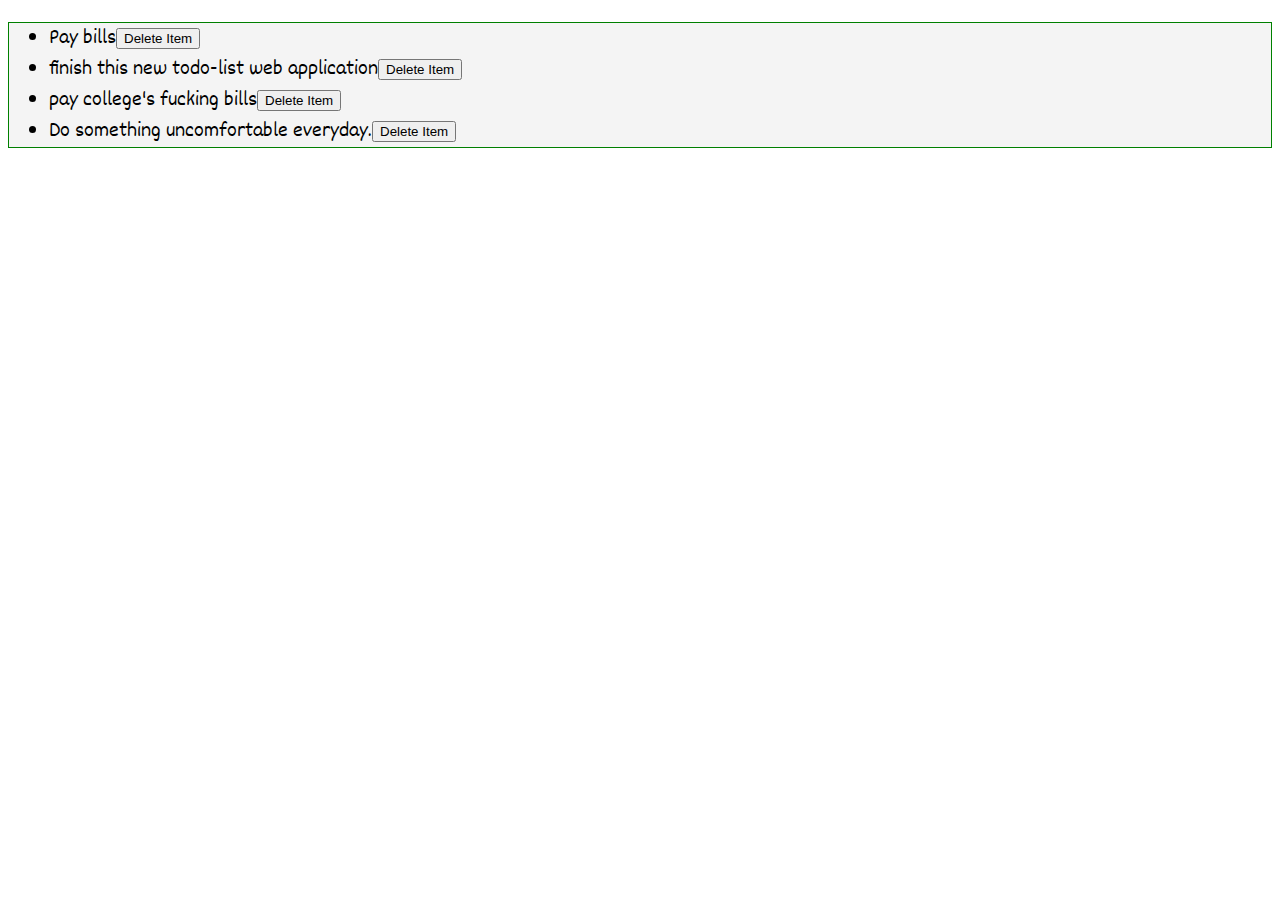
==== todo.html @ ab42e679 "Some minor dom changes" ====
<!DOCTYPE html>
<html lang="en">
    <head>
        <title>yet another todo list</title>
        <meta charset="utf"-8>
        <link href='https://fonts.googleapis.com/css?family=Dekko' rel='stylesheet'>
        <style>
            body {
                font-family: 'Dekko';font-size: 22px;
            }
            </style>
    </head>

    <body>
        <ul id="list">
            <li class="task">finish this new todo-list web application</li>
            <li class="task">get a home office job</li>
            <li class="task">live the good life.</li>
        </ul>

        <script src="./script.js"></script>
    </body>
</html>
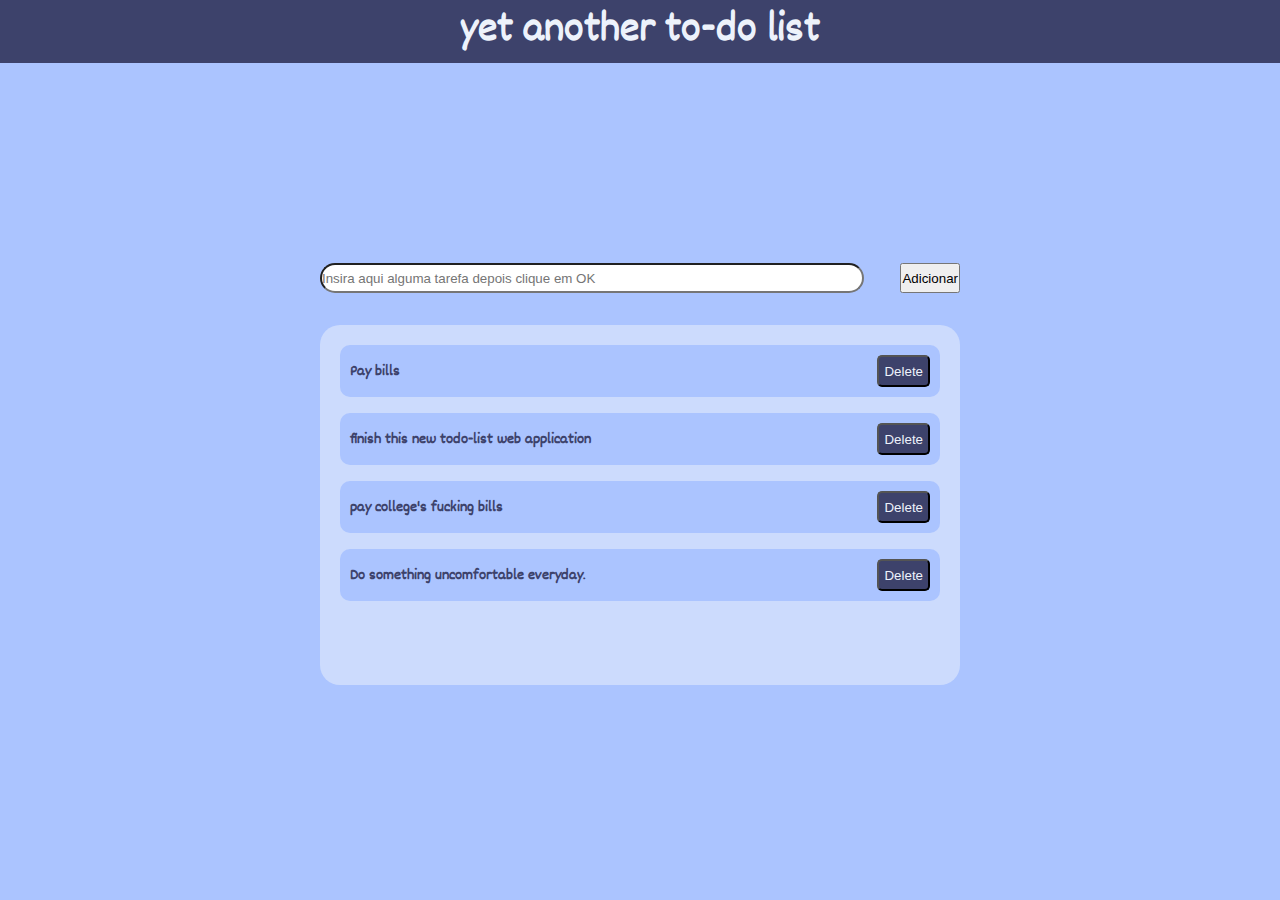
==== commit 0749b343: "Change styles and adds a pastel blue color palette" ====
--- a/todo.html
+++ b/todo.html
@@ -1,23 +1,33 @@
 <!DOCTYPE html>
 <html lang="en">
     <head>
+        <meta name="viewport" content="width=device-width,initial-scale=1">
         <title>yet another todo list</title>
-        <meta charset="utf"-8>
+        <meta charset="utf-8">
         <link href='https://fonts.googleapis.com/css?family=Dekko' rel='stylesheet'>
-        <style>
-            body {
-                font-family: 'Dekko';font-size: 22px;
-            }
-            </style>
+        <link href="./assets/style.css" rel="stylesheet">
     </head>
 
     <body>
-        <ul id="list">
-            <li class="task">finish this new todo-list web application</li>
-            <li class="task">get a home office job</li>
-            <li class="task">live the good life.</li>
-        </ul>
+        <header>
+            <h1>yet another to-do list</h1>
+        </header>
 
-        <script src="./script.js"></script>
+        <div class="main">
+            <div class="inputs__container">
+                <input type="text" id="inputTask" class="input" placeholder="Insira aqui alguma tarefa depois clique em OK">
+                <button class="btnAdd">Adicionar</button>
+
+            </div>
+
+            <ul class="list" id="list">
+                <li class="task">finish this new todo-list web application</li>
+                <li class="task">get a home office job</li>
+                <li class="task">live the good life.</li>
+            </ul>
+
+        </div>
+
+        <script src="./assets/script.js"></script>
     </body>
 </html>--- a/assets/style.css
+++ b/assets/style.css
@@ -0,0 +1,105 @@
+* {
+    margin: 0;
+    padding: 0;
+    box-sizing: border-box;
+}
+:root {
+    --b1-alice-blue: #edf2fb;
+    --b2-lavender: #d7e3fc;
+    --b3-web: #ccdbfd;
+    --b4-baby-blue: #c1d3fe;
+    --b5-blue-eyes: #abc4ff;
+    --b6-dark-blue: #3D426B;
+}
+
+body {
+    font-family: 'Dekko';font-size: 22px;
+    background-color: var(--b5-blue-eyes);
+    height: 100vh;
+    width: 100vw;
+}
+
+header {
+    display: flex;
+    justify-content: center;
+    color: var(--b1-alice-blue);
+    margin-bottom: 200px;
+    background-color: var(--b6-dark-blue);
+}
+
+.main {
+    display: flex;
+    flex-direction: column;
+    align-items: center;
+    gap: 2rem;
+}
+
+.inputs__container {
+    display: flex;
+    justify-content: space-between;
+    width: 50vw;
+
+}
+
+.input {
+    border-radius: 20px;
+    height: 30px;
+    width: 85%;
+}
+
+.btnAdd {
+    height: 30px;
+}
+
+.list {
+    background-color: var(--b3-web);
+    list-style: none;
+    margin: 0;
+    padding: 0;
+    display: flex;
+    flex-direction: column;
+    width: 50vw;
+    min-height: 40vh;
+    margin: 0 auto;
+    border-radius: 1.25rem;
+    padding: 1.25rem;
+    gap: 1rem;
+}
+
+.task {
+    background-color: var(--b5-blue-eyes);
+    border-radius: 10px;
+    padding: 10px;
+    display: flex;
+    justify-content: space-between;
+    color: var(--b6-dark-blue);
+    font-weight: bold;
+    transition: all 0.5s;
+    font-size: 1rem;
+    align-items: center;
+}
+
+.task:hover {
+    color: var(--b1-alice-blue);
+    background-color: var(--b6-dark-blue);
+}
+
+.delete {
+    height: 2rem;
+    padding: 5px;
+    border-radius: 5px;
+    background-color: #3D426B;
+    color: var(--b1-alice-blue);
+}
+
+/* reponsivity */
+@media only screen and (max-width: 600px) {
+    .list {
+        width: 80vw;
+        min-height: 40vh;
+    }
+
+    header > h1 {
+        font-size: 2.5rem;
+    }
+}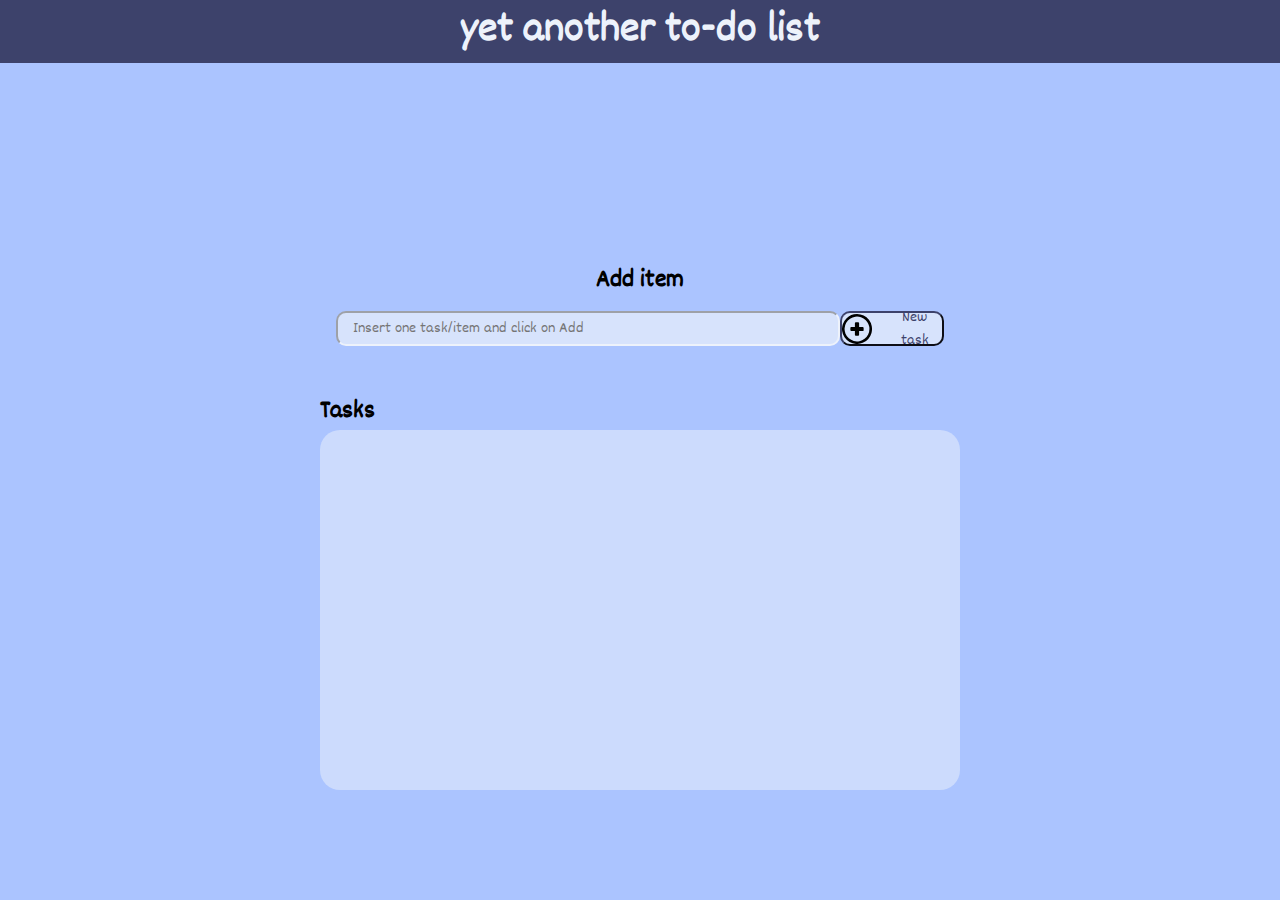
==== commit b49a757c: "Feature working." ====
--- a/todo.html
+++ b/todo.html
@@ -14,19 +14,29 @@
         </header>
 
         <div class="main">
+            <div class="title">
+                <h3 class="main__title">Add item</h2>
+            </div>
             <div class="inputs__container">
-                <input type="text" id="inputTask" class="input" placeholder="Insira aqui alguma tarefa depois clique em OK">
-                <button class="btnAdd">Adicionar</button>
+
+                <input type="text" id="inputTask" class="input" placeholder="Insert one task/item and click on Add">
+                <button class="btnAdd" id="btnAdd">
+                    <img src="./assets/add.svg"></img>
+                    <span>New task</span>
+                </button>
 
             </div>
 
-            <ul class="list" id="list">
-                <li class="task">finish this new todo-list web application</li>
-                <li class="task">get a home office job</li>
-                <li class="task">live the good life.</li>
-            </ul>
+            <div class="tasks">
+                <h3>Tasks</h3>
+                <ul class="list" id="list"></ul>
+            </div>
 
         </div>
+
+        <footer>
+
+        </footer>
 
         <script src="./assets/script.js"></script>
     </body>
--- a/assets/style.css
+++ b/assets/style.css
@@ -34,20 +34,54 @@
     gap: 2rem;
 }
 
+.main__title {
+    margin-bottom: -50px;
+    text-align: left; 
+}
+
+/* inputs: text box and add button */
 .inputs__container {
     display: flex;
     justify-content: space-between;
     width: 50vw;
+    align-items: center;
+    border-radius: 1.25rem;
+    padding: 1rem;
 
 }
 
 .input {
-    border-radius: 20px;
-    height: 30px;
+    border-radius: 10px;
+    padding: 15px;
     width: 85%;
+    background-color: var(--b2-lavender);
+    border-color: var(--b1-alice-blue);
+    font-family: inherit;
+    font-size: 1rem;
+    height: 2.2rem;
+
+}
+
+.btnAdd:hover {
+    cursor: pointer;
 }
 
 .btnAdd {
+    justify-content: space-around;
+    border-radius: 10px;
+    background-color: var(--b2-lavender);
+    border-color: var(--b6-dark-blue);
+    display: flex;
+    align-items: center;
+    gap: 1rem;
+    color: var(--b6-dark-blue);
+    font-family: inherit;
+    font-size: 1rem;
+    height: 2.2rem;
+
+}
+
+.btnAdd > img {
     height: 30px;
 }
 
@@ -92,6 +126,7 @@
     color: var(--b1-alice-blue);
 }
 
+
 /* reponsivity */
 @media only screen and (max-width: 600px) {
     .list {
